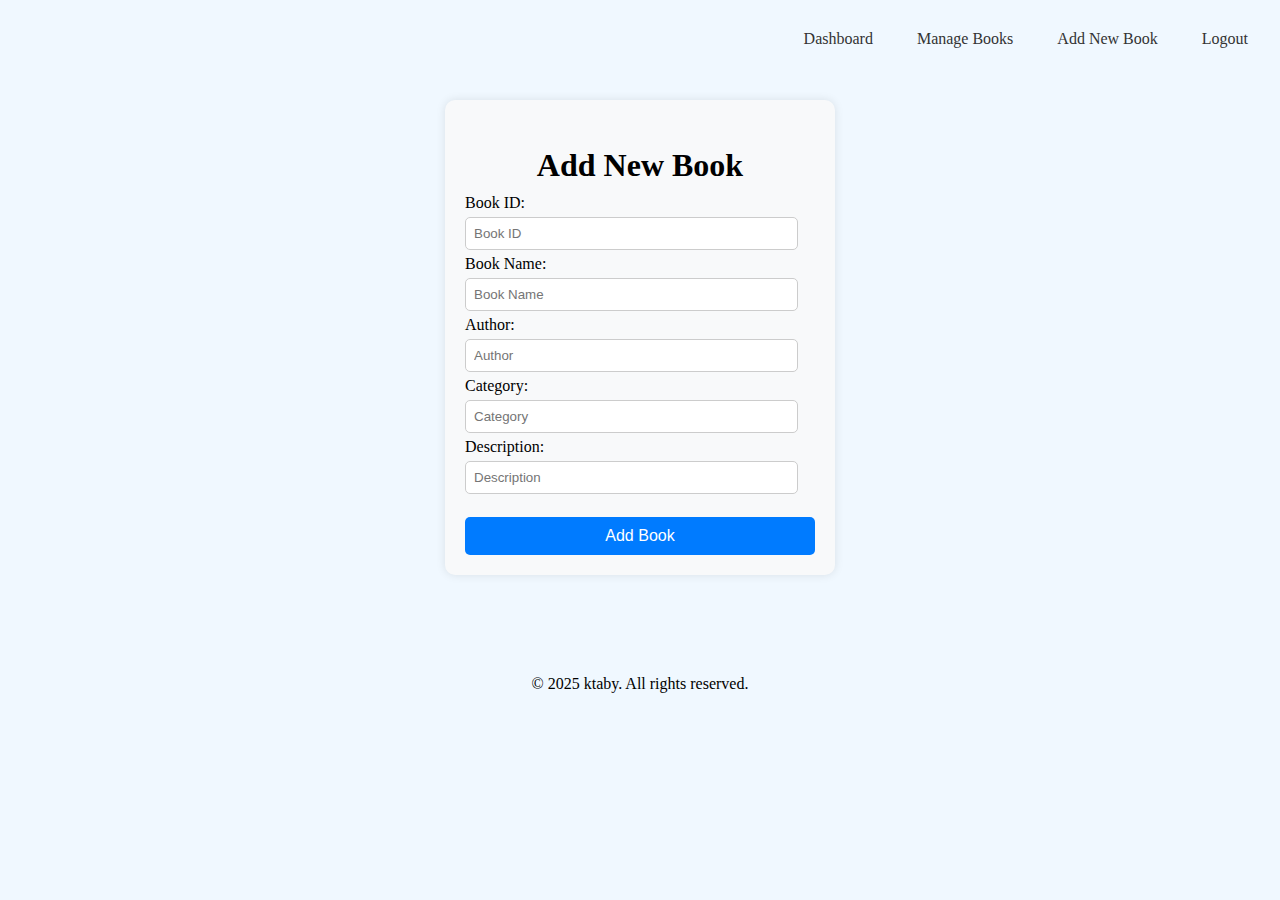
==== add_new_book.html @ 6bb764e6 "first commit" ====
<!DOCTYPE html>
<html>
    <head>
        <meta charset="UTF-8">
        <meta name="viewport" content="width=device-width, initial-scale=1.0">
        <link rel="stylesheet" href="styles.css">
        <title>Add New Book | ktaby</title>
    </head>
    <body>
        <!-- Navigation Bar -->
        <nav id="navbar_addbook">
            <ul>
                <li><a href="admin_page.html">Dashboard</a></li>
                <li><a href="manage_books.html">Manage Books</a></li>
                <li><a href="add_new_book.html">Add New Book</a></li>
                <li><a href="index.html">Logout</a></li>
            </ul>
        </nav>
        
        <div id="addNewBook-container">
            <h2 id="Add Book">Add New Book</h2>
            <form id="addNewBook-form">
                <label for="book_id">Book ID:</label><br>
                <input type="text" id="book_id" name="book_id" placeholder="Book ID" required><br>

                <label for="book_name">Book Name:</label><br>
                <input type="text" id="book_name" name="book_name" placeholder="Book Name" required><br>

                <label for="author">Author:</label><br>
                <input type="text" id="author" name="author" placeholder="Author" required><br>

                <label for="category">Category:</label><br>
                <input type="text" id="category" name="category" placeholder="Category" required><br>

                <label for="description">Description:</label><br>
                <input type="text" id="description" name="description" placeholder="Description" required><br><br>

                <button type="submit">Add Book</button>
            </form>
        </div>

        <footer>
            <p>&copy; 2025 ktaby. All rights reserved.</p>
        </footer>
    </body>
</html>
---- styles.css ----
body {
    background-color: aliceblue;
    margin: 0;
    padding: 0;
}
h1, h2{
    text-align: center;
    font-size: 32px;
    margin-bottom: 10px;
}
/* Centering the login/signup box */
#signup-container, #login-container, #addNewBook-container {
    width: 350px;
    margin: 100px auto; /* Centers the box */
    padding: 20px;
    background: #f8f9fa; /* Light gray background */
    border-radius: 10px;
    box-shadow: 0px 0px 10px rgba(0, 0, 0, 0.1); /* Soft shadow */
    text-align: left;
}
/* Style the form inputs */
#signup-form input, #login-form input, #addNewBook-form input {
    width: 90%;
    padding: 8px;
    margin: 5px 0;
    border: 1px solid #ccc;
    border-radius: 5px;
}
/* Style the radio buttons */
#signup-form input[type="radio"] {
    width: auto;
    margin-right: 5px;
}
/* Style the login/signup button */
#signup-form button, #login-form button,#addNewBook-form button {
    width: 100%;
    padding: 10px;
    background: #007bff;
    color: white;
    border: none;
    border-radius: 5px;
    cursor: pointer;
    font-size: 16px;
}
#signup-form button:hover, #login-form button:hover, #addNewBook-form button:hover, #search-container button:hover{
    background: #0056b3;
}

/* Style the Navbar */
#navbar, #navbar_addbook, #navbar_dashboard_admin, #navbar_manage_admin {
    position: absolute; /* Positions the navbar at the top */
    top: 30px; /* Moves navbar 10px from the top */
    right: 20px; /* Moves navbar to the right */
}
/* Remove default list styles */
#navbar ul, #navbar_addbook ul, #navbar_dashboard_admin ul, #navbar_manage_admin ul {
    list-style: none;
    margin: 0;
    padding: 0;
    display: flex; /* Align items horizontally */
}
/* Style the Navbar Links */
#navbar ul li, #navbar_addbook ul li, #navbar_dashboard_admin ul li,#navbar_manage_admin ul li {
    margin-left: 20px; /* Adds space between items */
}
#navbar ul li a,#navbar_addbook ul li a, #navbar_dashboard_admin ul li a, #navbar_manage_admin ul li a {
    text-decoration: none;
    color: #333; /* Dark text */
    font-size: 16px;
    padding: 8px 12px;
    border-radius: 5px;
    transition: background 0.3s ease;
}
#navbar ul li a:hover #navbar_addbook ul li a:hover, #navbar_dashboard_admin ul li a:hover, #navbar_manage_admin ul li a:hover {
    background: #007bff;
    color: white;
}

footer{
    text-align: center;
}

/* Hero Section */
#hero-section {
    text-align: center;
    padding: 50px;
    background: #f8f9fa;
    font-family: Verdana, Geneva, Tahoma, sans-serif;
}
#hero-section p {
    font-size: 18px;
    color: #555;
}

/* Search Bar */
#search-container {
    text-align: center;
    margin: 20px 0;
}
#search-bar {
    padding: 10px;
    width: 60%;
    font-size: 16px;
}
#search-container button {
    padding: 10px 20px;
    background: #007bff;
    color: white;
    border: none;
    cursor: pointer;
}

/* Featured Books */
#featured-books {
    text-align: center;
    padding: 20px;
}
.book-list {
    display: flex;
    justify-content: center;
    gap: 30px;
}
.book-card {
    background: white;
    padding: 20px;
    border-radius: 10px;
    box-shadow: 2px 2px 10px rgba(0, 0, 0, 0.1);
    width: 200px;
}
.book-card h3 {
    font-size: 18px;
}
.book-card p {
    font-size: 14px;
    color: #777;
}
.book-card a {
    display: block;
    margin-top: 10px;
    text-decoration: none;
    color: #007bff;
}
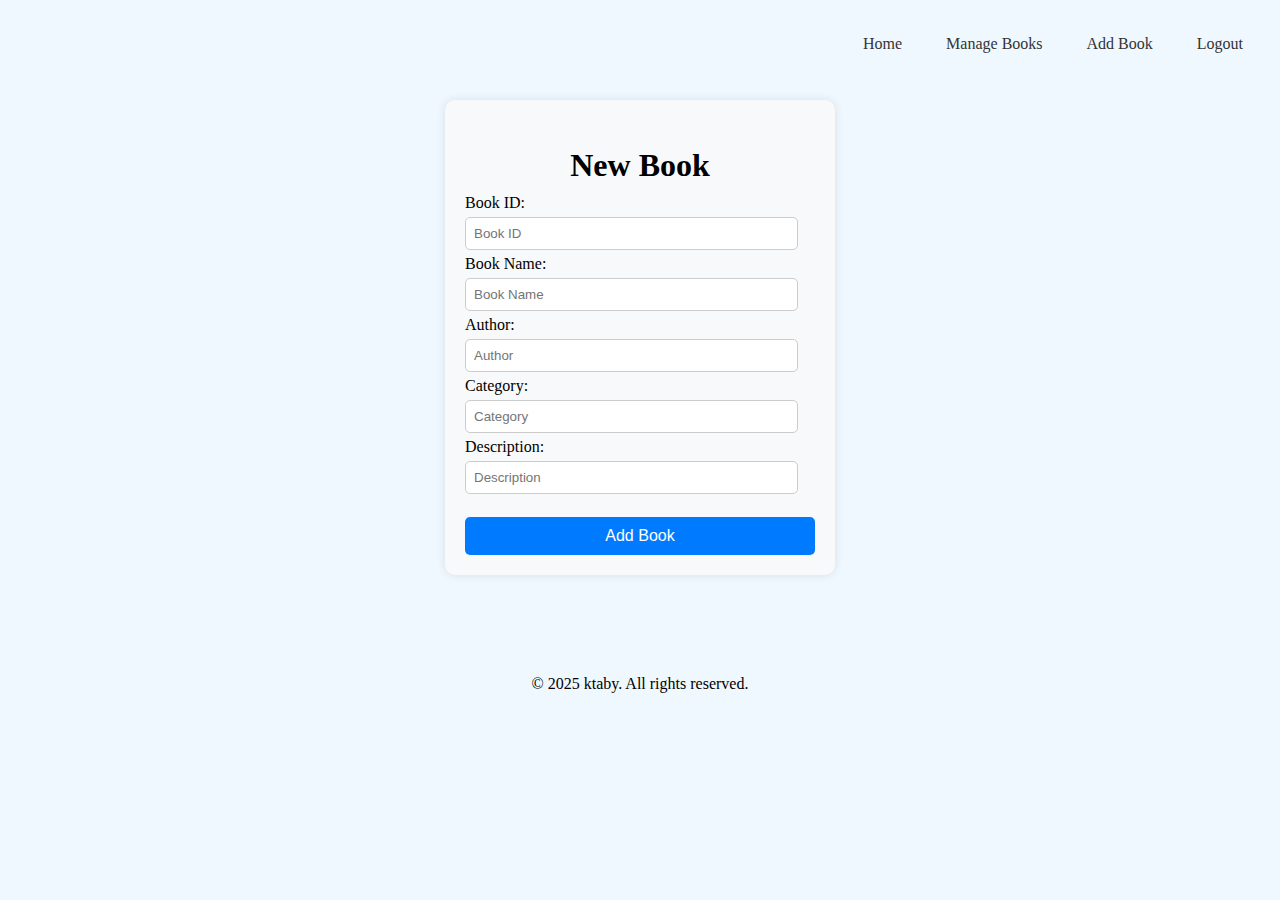
==== commit 9bb5b774: "updates" ====
--- a/add_new_book.html
+++ b/add_new_book.html
@@ -10,15 +10,15 @@
         <!-- Navigation Bar -->
         <nav id="navbar_addbook">
             <ul>
-                <li><a href="admin_page.html">Dashboard</a></li>
+                <li><a href="admin_page.html">Home</a></li>
                 <li><a href="manage_books.html">Manage Books</a></li>
-                <li><a href="add_new_book.html">Add New Book</a></li>
+                <li><a href="add_new_book.html">Add Book</a></li>
                 <li><a href="index.html">Logout</a></li>
             </ul>
         </nav>
         
         <div id="addNewBook-container">
-            <h2 id="Add Book">Add New Book</h2>
+            <h2 id="Add Book">New Book</h2>
             <form id="addNewBook-form">
                 <label for="book_id">Book ID:</label><br>
                 <input type="text" id="book_id" name="book_id" placeholder="Book ID" required><br>
--- a/styles.css
+++ b/styles.css
@@ -8,6 +8,13 @@
     font-size: 32px;
     margin-bottom: 10px;
 }
+#forAvailable{
+    text-align: center;
+    font-size: 32px;
+    margin-top: 80px;
+    margin-bottom: 50px;
+}
+
 /* Centering the login/signup box */
 #signup-container, #login-container, #addNewBook-container {
     width: 350px;
@@ -47,23 +54,24 @@
 }
 
 /* Style the Navbar */
-#navbar, #navbar_addbook, #navbar_dashboard_admin, #navbar_manage_admin {
+#navbar, #navbar_addbook, #navbar_dashboard_admin, #navbar_manage_admin, #navbar_addbook {
     position: absolute; /* Positions the navbar at the top */
-    top: 30px; /* Moves navbar 10px from the top */
-    right: 20px; /* Moves navbar to the right */
+    padding: 15px;
+    top: 20px; /* Moves navbar 10px from the top */
+    right: 10px; /* Moves navbar to the right */
 }
 /* Remove default list styles */
-#navbar ul, #navbar_addbook ul, #navbar_dashboard_admin ul, #navbar_manage_admin ul {
+#navbar ul, #navbar_addbook ul, #navbar_dashboard_admin ul, #navbar_manage_admin ul, #navbar_addbook ul {
     list-style: none;
     margin: 0;
     padding: 0;
     display: flex; /* Align items horizontally */
 }
 /* Style the Navbar Links */
-#navbar ul li, #navbar_addbook ul li, #navbar_dashboard_admin ul li,#navbar_manage_admin ul li {
+#navbar ul li, #navbar_addbook ul li, #navbar_dashboard_admin ul li,#navbar_manage_admin ul li, #navbar_addbook ul li {
     margin-left: 20px; /* Adds space between items */
 }
-#navbar ul li a,#navbar_addbook ul li a, #navbar_dashboard_admin ul li a, #navbar_manage_admin ul li a {
+#navbar ul li a,#navbar_addbook ul li a, #navbar_dashboard_admin ul li a, #navbar_manage_admin ul li a, #navbar_addbook ul li a {
     text-decoration: none;
     color: #333; /* Dark text */
     font-size: 16px;
@@ -71,7 +79,7 @@
     border-radius: 5px;
     transition: background 0.3s ease;
 }
-#navbar ul li a:hover #navbar_addbook ul li a:hover, #navbar_dashboard_admin ul li a:hover, #navbar_manage_admin ul li a:hover {
+#navbar ul li a:hover #navbar_addbook ul li a:hover, #navbar_dashboard_admin ul li a:hover, #navbar_manage_admin ul li a:hover, #navbar_addbook ul li a:hover {
     background: #007bff;
     color: white;
 }
@@ -140,3 +148,68 @@
     text-decoration: none;
     color: #007bff;
 }
+
+/* Books Container */
+#books-container {
+    width: 40%;  /* Reduce width so it's more to the left */
+    margin: 60px auto 60px 30%; /* Move it down and to the left */
+}
+/* Book List */
+.book-list_admin {
+    display: flex;
+    flex-direction: column;
+    gap: 30px;  /* Increase space between books */
+}
+/* Book Card */
+.book-card_admin {
+    background: white;
+    padding: 15px;
+    border-radius: 20px;
+    box-shadow: 3px 3px 12px rgba(0, 0, 0, 0.1);
+    display: flex;
+    justify-content: space-between;
+    align-items: flex-start;
+    position: relative;
+    max-width: 750px;
+    margin-left: 100; /* Align more to the left */
+}
+/* Book Info */
+.book-info_admin {
+    text-align: left;
+}
+
+/* Options Button */
+.options-btn {
+    background: none;
+    border: none;
+    font-size: 18px;
+    cursor: pointer;
+}
+/* Options Button */
+.options-btn {
+    background: none;
+    border: none;
+    font-size: 18px;
+    cursor: pointer;
+}
+/* Options Menu */
+.options-menu {
+    display: none;
+    position: absolute;
+    background: white;
+    box-shadow: 2px 2px 10px rgba(0, 0, 0, 0.2);
+    border-radius: 5px;
+    padding: 5px;
+    right: 10px;
+    top: 40px;
+}
+.options-menu a {
+    display: block;
+    text-decoration: none;
+    padding: 8px 10px;
+    color: black;
+    font-size: 14px;
+}
+.options-menu a:hover {
+    background: #f2f2f2;
+}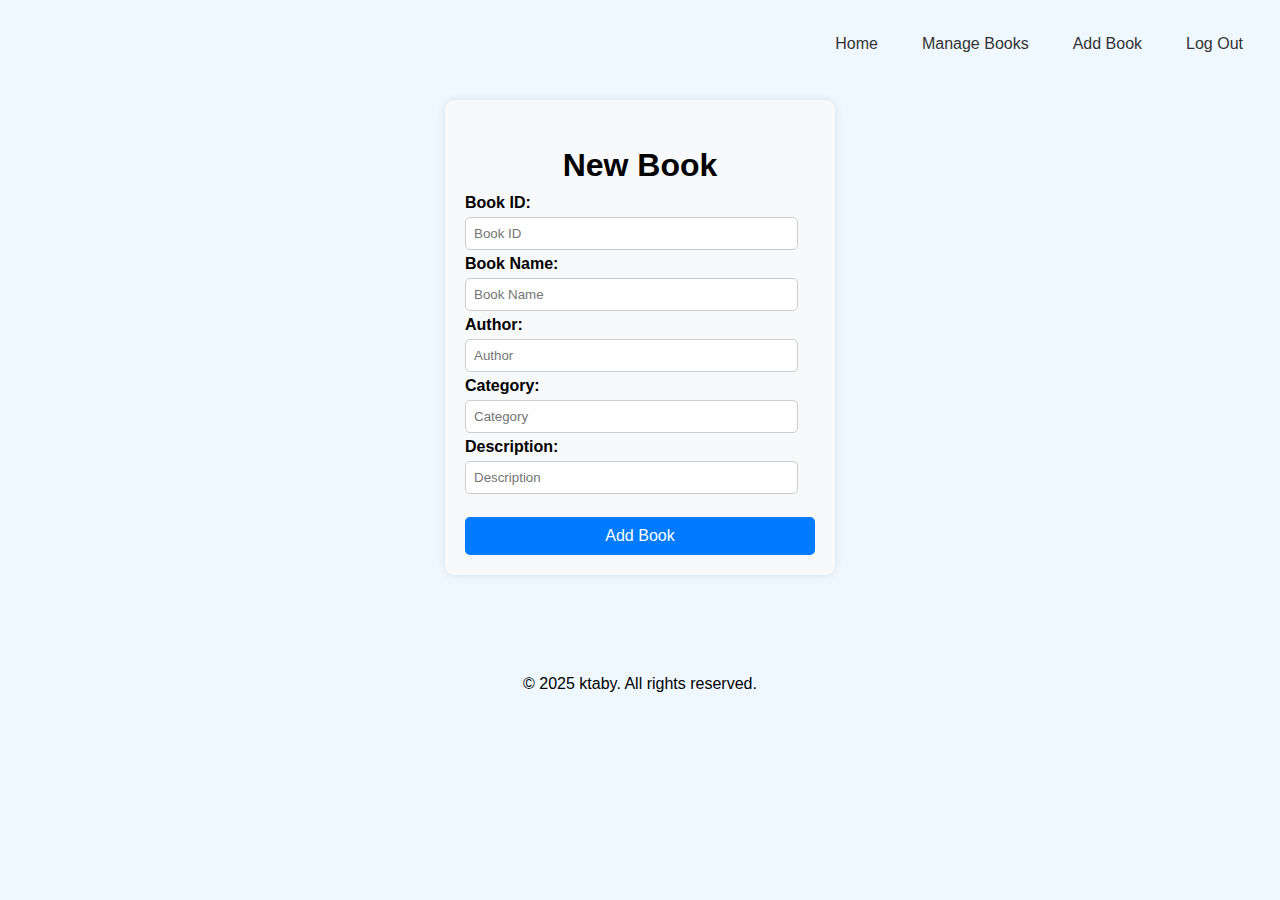
==== commit f6c8be7c: "new update" ====
--- a/add_new_book.html
+++ b/add_new_book.html
@@ -4,7 +4,7 @@
         <meta charset="UTF-8">
         <meta name="viewport" content="width=device-width, initial-scale=1.0">
         <link rel="stylesheet" href="styles.css">
-        <title>Add New Book | ktaby</title>
+        <title>Add Book | ktaby</title>
     </head>
     <body>
         <!-- Navigation Bar -->
@@ -13,7 +13,7 @@
                 <li><a href="admin_page.html">Home</a></li>
                 <li><a href="manage_books.html">Manage Books</a></li>
                 <li><a href="add_new_book.html">Add Book</a></li>
-                <li><a href="index.html">Logout</a></li>
+                <li><a href="index.html">Log Out</a></li>
             </ul>
         </nav>
         
--- a/styles.css
+++ b/styles.css
@@ -2,6 +2,8 @@
     background-color: aliceblue;
     margin: 0;
     padding: 0;
+    font-family: Arial, sans-serif;
+    text-align: center;
 }
 h1, h2{
     text-align: center;
@@ -127,6 +129,8 @@
     display: flex;
     justify-content: center;
     gap: 30px;
+    flex-wrap: wrap;
+    margin-top: 20px;
 }
 .book-card {
     background: white;
@@ -134,6 +138,7 @@
     border-radius: 10px;
     box-shadow: 2px 2px 10px rgba(0, 0, 0, 0.1);
     width: 200px;
+    position: relative;
 }
 .book-card h3 {
     font-size: 18px;
@@ -199,9 +204,11 @@
     background: white;
     box-shadow: 2px 2px 10px rgba(0, 0, 0, 0.2);
     border-radius: 5px;
+    border: 1px solid #ccc;
     padding: 5px;
     right: 10px;
     top: 40px;
+    z-index: 10;
 }
 .options-menu a {
     display: block;
@@ -212,4 +219,121 @@
 }
 .options-menu a:hover {
     background: #f2f2f2;
-}+}
+
+.container_management {
+    background-color: white;
+    width: 350px;
+    padding: 20px;
+    border-radius: 10px;
+    box-shadow: 0px 4px 8px rgba(0, 0, 0, 0.2);
+    margin: 50px auto;
+}
+
+.book_details {
+    display: flex;
+    flex-direction: column;
+    align-items: center;
+}
+label {
+    width: 100%;
+    text-align: left;
+    font-weight: bold;
+    margin-top: 10px;
+}
+div.container_management input {
+    width: 100%;
+    padding: 8px;
+    margin-top: 5px;
+    border: 1px solid #ccc;
+    border-radius: 5px;
+}
+button.book_details {
+    width: 100%;
+    background-color: #007bff;
+    color: #ccc;
+    padding: 10px;
+    margin-top: 20px;
+    border: none;
+    border-radius: 5px;
+    cursor: pointer;
+}
+
+
+#editBtn {
+    background-color: #007bff;
+    color: white;
+}
+#saveBtn {
+    background-color: #28a745;
+    color: white;
+    display: none;
+}
+
+/*******borrow new book*********/
+/* Individual Book Styling */
+.book {
+    background: white;
+    padding: 15px;
+    width: 220px;
+    border-radius: 10px;
+    box-shadow: 2px 2px 10px rgba(0, 0, 0, 0.1);
+    text-align: center;
+}
+.book h3 {
+    font-size: 18px;
+    color: #007bff;
+}
+.book p {
+    font-size: 14px;
+    color: #555;
+    margin-bottom: 8px;
+}
+
+/* Status Styling */
+.status {
+    font-weight: bold;
+    padding: 5px 10px;
+    border-radius: 5px;
+    display: inline-block;
+}
+.available {
+    color: green;
+}
+.unavailable {
+    color: red;
+}
+
+/* Borrow Button Styling */
+.borrow-btn {
+    padding: 8px 12px;
+    background: #007bff;
+    color: white;
+    border: none;
+    border-radius: 5px;
+    cursor: pointer;
+    font-size: 14px;
+}
+.borrow-btn:hover {
+    background: #0056b3;
+}
+.borrow-btn:disabled {
+    background: gray;
+    cursor: not-allowed;
+}
+
+/* Borrowed Books Section */
+.book-list {
+    display: flex;
+    justify-content: center;
+    gap: 20px;
+    flex-wrap: wrap;
+    margin-top: 20px;
+}
+
+/* No Books Message */
+#borrowed-books p {
+    font-size: 16px;
+    color: #777;
+    margin-top: 20px;
+}
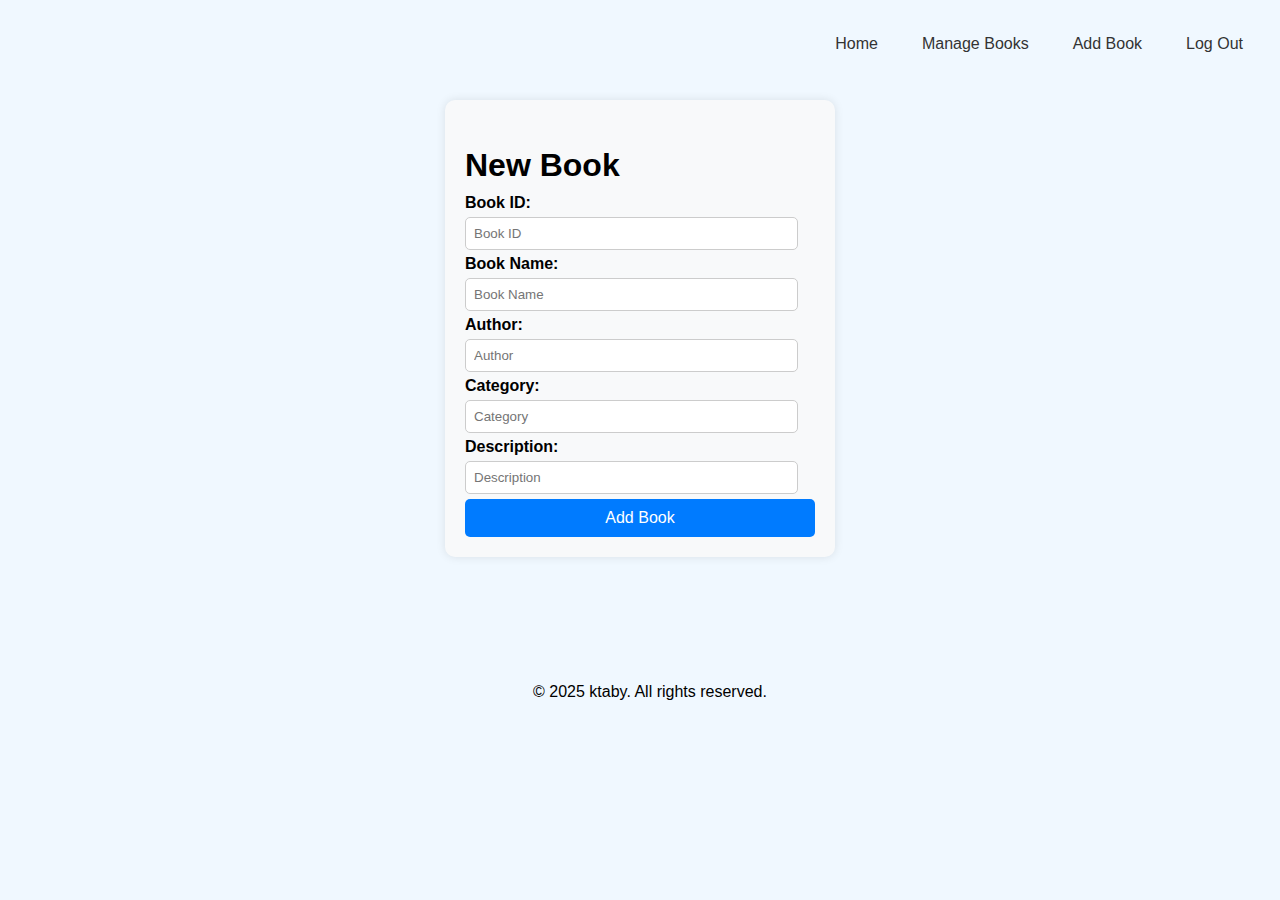
==== commit 43440f8d: "last version for phase 1" ====
--- a/add_new_book.html
+++ b/add_new_book.html
@@ -8,7 +8,7 @@
     </head>
     <body>
         <!-- Navigation Bar -->
-        <nav id="navbar_addbook">
+        <nav class="navbar">
             <ul>
                 <li><a href="admin_page.html">Home</a></li>
                 <li><a href="manage_books.html">Manage Books</a></li>
@@ -17,30 +17,30 @@
             </ul>
         </nav>
         
-        <div id="addNewBook-container">
-            <h2 id="Add Book">New Book</h2>
+        <div class="centered-section">
+            <h2 class="title">New Book</h2>
             <form id="addNewBook-form">
-                <label for="book_id">Book ID:</label><br>
-                <input type="text" id="book_id" name="book_id" placeholder="Book ID" required><br>
+                <label for="book_id">Book ID:</label>
+                <input type="text" id="book_id" name="book_id" class="input-field" placeholder="Book ID" required>
 
-                <label for="book_name">Book Name:</label><br>
-                <input type="text" id="book_name" name="book_name" placeholder="Book Name" required><br>
+                <label for="book_name">Book Name:</label>
+                <input type="text" id="book_name" name="book_name" class="input-field" placeholder="Book Name" required>
 
-                <label for="author">Author:</label><br>
-                <input type="text" id="author" name="author" placeholder="Author" required><br>
+                <label for="author">Author:</label>
+                <input type="text" id="author" name="author" class="input-field" placeholder="Author" required>
 
-                <label for="category">Category:</label><br>
-                <input type="text" id="category" name="category" placeholder="Category" required><br>
+                <label for="category">Category:</label>
+                <input type="text" id="category" name="category" class="input-field" placeholder="Category" required>
 
-                <label for="description">Description:</label><br>
-                <input type="text" id="description" name="description" placeholder="Description" required><br><br>
+                <label for="description">Description:</label>
+                <input type="text" id="description" name="description" class="input-field" placeholder="Description" required>
 
-                <button type="submit">Add Book</button>
+                <button type="submit" class="button">Add Book</button>
             </form>
         </div>
 
-        <footer>
+        <footer class="footer">
             <p>&copy; 2025 ktaby. All rights reserved.</p>
         </footer>
     </body>
-</html>+</html>
--- a/styles.css
+++ b/styles.css
@@ -1,3 +1,4 @@
+/* General Styles */
 body {
     background-color: aliceblue;
     margin: 0;
@@ -5,114 +6,104 @@
     font-family: Arial, sans-serif;
     text-align: center;
 }
-h1, h2{
-    text-align: center;
+
+/* Headings */
+.title {
     font-size: 32px;
     margin-bottom: 10px;
 }
-#forAvailable{
-    text-align: center;
-    font-size: 32px;
-    margin-top: 80px;
-    margin-bottom: 50px;
-}
-
-/* Centering the login/signup box */
-#signup-container, #login-container, #addNewBook-container {
+
+/* Centering Sections */
+.centered-section {
     width: 350px;
-    margin: 100px auto; /* Centers the box */
+    margin: 100px auto;
     padding: 20px;
-    background: #f8f9fa; /* Light gray background */
+    background: #f8f9fa;
     border-radius: 10px;
-    box-shadow: 0px 0px 10px rgba(0, 0, 0, 0.1); /* Soft shadow */
+    box-shadow: 0px 0px 10px rgba(0, 0, 0, 0.1);
     text-align: left;
 }
-/* Style the form inputs */
-#signup-form input, #login-form input, #addNewBook-form input {
+
+/* Form Styles */
+.input-field {
     width: 90%;
     padding: 8px;
     margin: 5px 0;
     border: 1px solid #ccc;
     border-radius: 5px;
 }
-/* Style the radio buttons */
-#signup-form input[type="radio"] {
-    width: auto;
-    margin-right: 5px;
-}
-/* Style the login/signup button */
-#signup-form button, #login-form button,#addNewBook-form button {
+
+/* Button Styles */
+.button, .borrow-btn, .delete-btn, .save-btn {
     width: 100%;
     padding: 10px;
-    background: #007bff;
     color: white;
     border: none;
     border-radius: 5px;
     cursor: pointer;
     font-size: 16px;
 }
-#signup-form button:hover, #login-form button:hover, #addNewBook-form button:hover, #search-container button:hover{
-    background: #0056b3;
-}
-
-/* Style the Navbar */
-#navbar, #navbar_addbook, #navbar_dashboard_admin, #navbar_manage_admin, #navbar_addbook {
-    position: absolute; /* Positions the navbar at the top */
+.button { background: #007bff; }
+.button:hover, .borrow-btn:hover { background: #0056b3; }
+.delete-btn { background-color: red; }
+.save-btn { background-color: #28a745; display: none; }
+
+/* Navbar */
+.navbar {
+    position: absolute;
     padding: 15px;
-    top: 20px; /* Moves navbar 10px from the top */
-    right: 10px; /* Moves navbar to the right */
-}
-/* Remove default list styles */
-#navbar ul, #navbar_addbook ul, #navbar_dashboard_admin ul, #navbar_manage_admin ul, #navbar_addbook ul {
+    top: 20px;
+    right: 10px;
+}
+.navbar ul {
     list-style: none;
     margin: 0;
     padding: 0;
-    display: flex; /* Align items horizontally */
-}
-/* Style the Navbar Links */
-#navbar ul li, #navbar_addbook ul li, #navbar_dashboard_admin ul li,#navbar_manage_admin ul li, #navbar_addbook ul li {
-    margin-left: 20px; /* Adds space between items */
-}
-#navbar ul li a,#navbar_addbook ul li a, #navbar_dashboard_admin ul li a, #navbar_manage_admin ul li a, #navbar_addbook ul li a {
+    display: flex;
+}
+.navbar ul li {
+    margin-left: 20px;
+}
+.navbar ul li a {
     text-decoration: none;
-    color: #333; /* Dark text */
+    color: #333;
     font-size: 16px;
     padding: 8px 12px;
     border-radius: 5px;
     transition: background 0.3s ease;
 }
-#navbar ul li a:hover #navbar_addbook ul li a:hover, #navbar_dashboard_admin ul li a:hover, #navbar_manage_admin ul li a:hover, #navbar_addbook ul li a:hover {
+.navbar ul li a:hover {
     background: #007bff;
     color: white;
 }
 
-footer{
+/* Footer */
+.footer { 
+    position: absolute;
+    width: 100%;
+    padding: 10px;
     text-align: center;
 }
 
 /* Hero Section */
-#hero-section {
-    text-align: center;
+.hero-section {
     padding: 50px;
     background: #f8f9fa;
     font-family: Verdana, Geneva, Tahoma, sans-serif;
 }
-#hero-section p {
+.hero-section p {
     font-size: 18px;
     color: #555;
 }
 
 /* Search Bar */
-#search-container {
-    text-align: center;
-    margin: 20px 0;
-}
-#search-bar {
+.search-container { margin: 20px 0; }
+.search-bar {
     padding: 10px;
     width: 60%;
     font-size: 16px;
 }
-#search-container button {
+.search-button {
     padding: 10px 20px;
     background: #007bff;
     color: white;
@@ -121,32 +112,25 @@
 }
 
 /* Featured Books */
-#featured-books {
-    text-align: center;
-    padding: 20px;
-}
+.featured-books { padding: 20px; }
 .book-list {
     display: flex;
     justify-content: center;
+    align-items: center;
     gap: 30px;
     flex-wrap: wrap;
     margin-top: 20px;
 }
-.book-card {
+.book-card, .book {
+    width: 250px;
+    padding: 15px;
     background: white;
-    padding: 20px;
     border-radius: 10px;
     box-shadow: 2px 2px 10px rgba(0, 0, 0, 0.1);
-    width: 200px;
-    position: relative;
-}
-.book-card h3 {
-    font-size: 18px;
-}
-.book-card p {
-    font-size: 14px;
-    color: #777;
-}
+    text-align: center;
+}
+.book-card h3, .book h3 { font-size: 18px; color: #007bff; }
+.book-card p, .book p { font-size: 14px; color: #555; }
 .book-card a {
     display: block;
     margin-top: 10px;
@@ -154,50 +138,47 @@
     color: #007bff;
 }
 
-/* Books Container */
-#books-container {
-    width: 40%;  /* Reduce width so it's more to the left */
-    margin: 60px auto 60px 30%; /* Move it down and to the left */
-}
-/* Book List */
-.book-list_admin {
+/* Borrowed Books */
+.borrowed-books {
+    display: flex;
+    justify-content: center;
+    gap: 20px;
+    flex-wrap: wrap;
+    margin-top: 20px;
+}
+
+/* Admin Book List */
+.admin-book-list {
+    width: 40%;
+    margin: 60px auto 60px 30%;
+}
+.admin-book-card {
     display: flex;
     flex-direction: column;
-    gap: 30px;  /* Increase space between books */
-}
-/* Book Card */
-.book-card_admin {
+    justify-content: space-between;
+    width: 100%;
+    max-width: 750px;
+    height: 200px;
     background: white;
+    border-radius: 20px;
     padding: 15px;
-    border-radius: 20px;
     box-shadow: 3px 3px 12px rgba(0, 0, 0, 0.1);
-    display: flex;
-    justify-content: space-between;
     align-items: flex-start;
     position: relative;
-    max-width: 750px;
-    margin-left: 100; /* Align more to the left */
-}
-/* Book Info */
-.book-info_admin {
-    text-align: left;
-}
-
-/* Options Button */
+    margin-left: 50px;
+}
+.admin-book-info { text-align: left; flex-grow: 1; }
+
+/* Options Button & Menu */
 .options-btn {
     background: none;
     border: none;
-    font-size: 18px;
+    font-size: 20px;
     cursor: pointer;
-}
-/* Options Button */
-.options-btn {
-    background: none;
-    border: none;
-    font-size: 18px;
-    cursor: pointer;
-}
-/* Options Menu */
+    position: absolute;
+    top: 10px;
+    right: 10px;
+}
 .options-menu {
     display: none;
     position: absolute;
@@ -217,123 +198,38 @@
     color: black;
     font-size: 14px;
 }
-.options-menu a:hover {
-    background: #f2f2f2;
-}
-
-.container_management {
+.options-menu a:hover { background: #f2f2f2; }
+
+/* Management Container */
+.container-management {
     background-color: white;
     width: 350px;
     padding: 20px;
     border-radius: 10px;
     box-shadow: 0px 4px 8px rgba(0, 0, 0, 0.2);
     margin: 50px auto;
-}
-
-.book_details {
     display: flex;
     flex-direction: column;
-    align-items: center;
-}
+}
+.book-details { display: flex; flex-direction: column; align-items: center; }
 label {
     width: 100%;
     text-align: left;
     font-weight: bold;
     margin-top: 10px;
 }
-div.container_management input {
+.container-management input {
     width: 100%;
     padding: 8px;
     margin-top: 5px;
     border: 1px solid #ccc;
     border-radius: 5px;
 }
-button.book_details {
-    width: 100%;
-    background-color: #007bff;
-    color: #ccc;
-    padding: 10px;
-    margin-top: 20px;
-    border: none;
-    border-radius: 5px;
-    cursor: pointer;
-}
-
-
-#editBtn {
-    background-color: #007bff;
-    color: white;
-}
-#saveBtn {
-    background-color: #28a745;
-    color: white;
-    display: none;
-}
-
-/*******borrow new book*********/
-/* Individual Book Styling */
-.book {
-    background: white;
-    padding: 15px;
-    width: 220px;
-    border-radius: 10px;
-    box-shadow: 2px 2px 10px rgba(0, 0, 0, 0.1);
-    text-align: center;
-}
-.book h3 {
-    font-size: 18px;
-    color: #007bff;
-}
-.book p {
-    font-size: 14px;
-    color: #555;
-    margin-bottom: 8px;
-}
-
-/* Status Styling */
+
+/* Book Status */
 .status {
     font-weight: bold;
-    padding: 5px 10px;
-    border-radius: 5px;
     display: inline-block;
 }
-.available {
-    color: green;
-}
-.unavailable {
-    color: red;
-}
-
-/* Borrow Button Styling */
-.borrow-btn {
-    padding: 8px 12px;
-    background: #007bff;
-    color: white;
-    border: none;
-    border-radius: 5px;
-    cursor: pointer;
-    font-size: 14px;
-}
-.borrow-btn:hover {
-    background: #0056b3;
-}
-.borrow-btn:disabled {
-    background: gray;
-    cursor: not-allowed;
-}
-
-/* Borrowed Books Section */
-.book-list {
-    display: flex;
-    justify-content: center;
-    gap: 20px;
-    flex-wrap: wrap;
-    margin-top: 20px;
-}
-
-/* No Books Message */
-#borrowed-books p {
-    font-size: 16px;
-    color: #777;
-    margin-top: 20px;
-}
+.available { color: green; }
+.unavailable { color: red; }